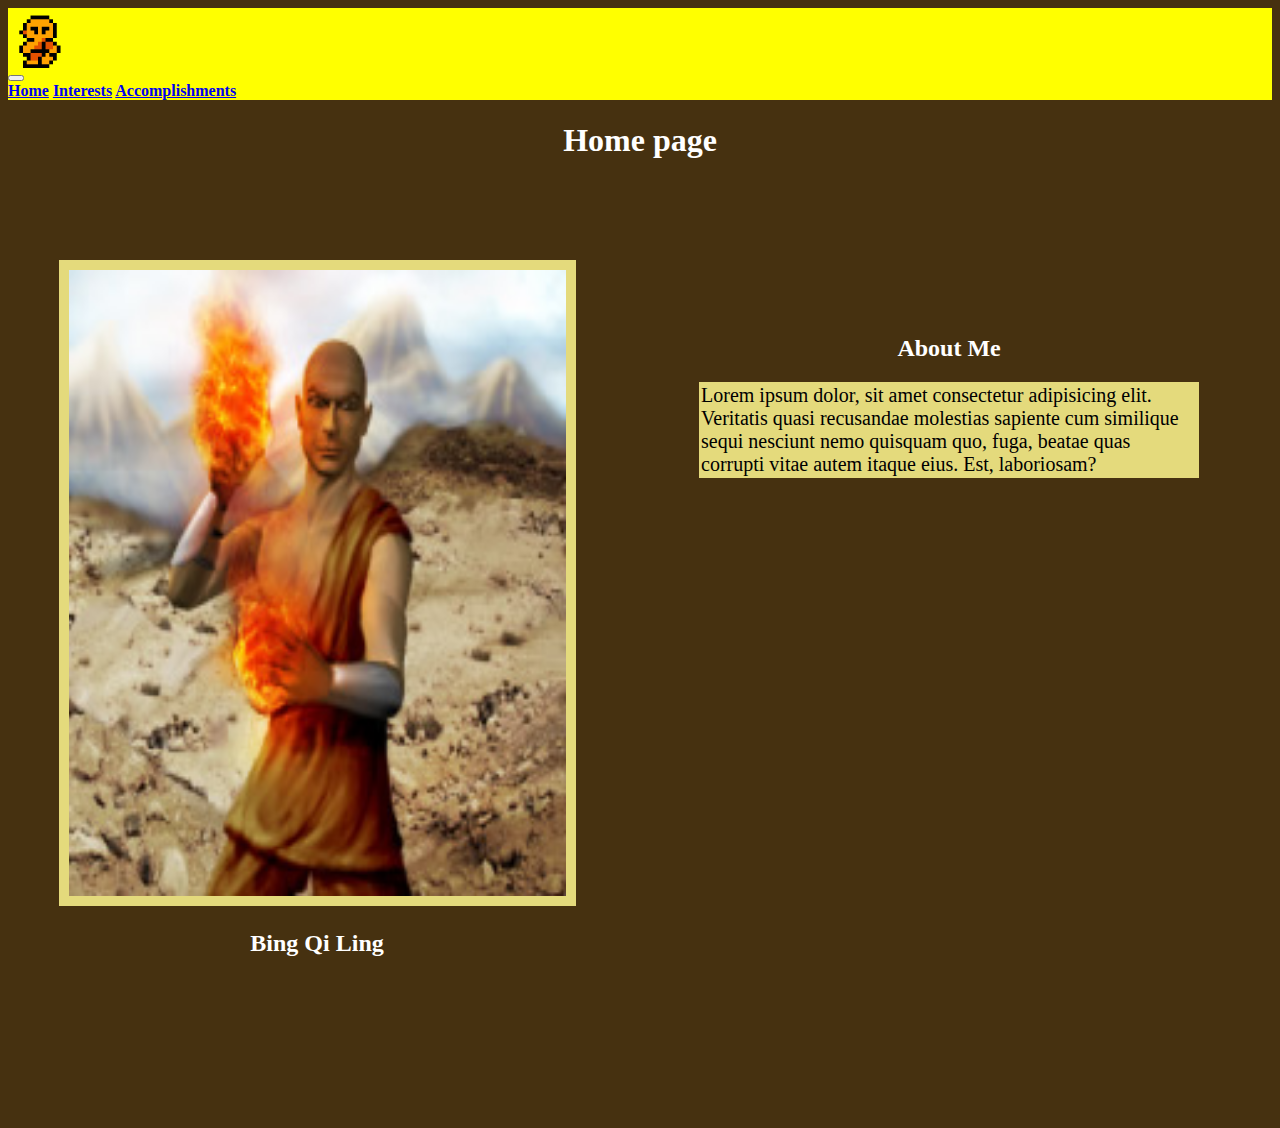
==== index.html @ 6ed899d2 "Add files via upload" ====
<!doctype html>
<html lang="en">

<head>
  <meta charset="utf-8">
  <meta name="viewport" content="width=device-width, initial-scale=1">
  <title>Bootstrap demo</title>
  <link href="https://cdn.jsdelivr.net/npm/bootstrap@5.3.2/dist/css/bootstrap.min.css" rel="stylesheet"
    integrity="sha384-T3c6CoIi6uLrA9TneNEoa7RxnatzjcDSCmG1MXxSR1GAsXEV/Dwwykc2MPK8M2HN" crossorigin="anonymous">
  <link rel="stylesheet" href="/styles/styles.css">
</head>

<body>



  <nav class="navbar">
    <!-- Navbar content -->

    <a class="navbar-brand" href="/index.html">
      <img id="XiGif" src="/assets/Xi.gif" alt="Walking Monk Gif (pixelated)" width="auto" height="60">
    </a>

    <nav class="navbar navbar-expand-lg bg-body-tertiary">
      <div class="container-fluid">
        <button class="navbar-toggler" type="button" data-bs-toggle="collapse" data-bs-target="#navbarNavAltMarkup"
          aria-controls="navbarNavAltMarkup" aria-expanded="false" aria-label="Toggle navigation">
          <span class="navbar-toggler-icon"></span>
        </button>
        <div class="collapse navbar-collapse" id="navbarNavAltMarkup">
          <div class="navbar-nav">
            <a class="nav-link active" aria-current="page" href="/index.html">Home</a>
            <a class="nav-link" href="/Other Pages/Interests.html">Interests</a>
            <a class="nav-link" href="/Other Pages/Accomplishments.html">Accomplishments</a>
          </div>
        </div>
      </div>
    </nav>

  </nav>

  <h1>Home page</h1>
<div class="imgTxtAlign">
  

  <div id ="img-Container">
  <img id="Img1" src="/assets/unnamed.png" alt="Image of Bing Qi Ling">
  <h2>Bing Qi Ling</h2>
  </div>
  
  <div class="txtBox">
    <h2>About Me</h2>
  <p>Lorem ipsum dolor, sit amet consectetur adipisicing elit. Veritatis quasi recusandae molestias sapiente cum similique sequi nesciunt nemo quisquam quo, fuga, beatae quas corrupti vitae autem itaque eius. Est, laboriosam?</p>
  </div>

</div>


  <script src="https://cdn.jsdelivr.net/npm/bootstrap@5.3.2/dist/js/bootstrap.bundle.min.js"
    integrity="sha384-C6RzsynM9kWDrMNeT87bh95OGNyZPhcTNXj1NW7RuBCsyN/o0jlpcV8Qyq46cDfL"
    crossorigin="anonymous"></script>
</body>

</html>
---- styles/styles.css ----
body{
    background-color: #463110; 
}


/* Navbar */
.navbar {
    color: yellow;
    background-color: yellow;
}

.navbar-nav {
    background-color: yellow;
    font-weight: bolder;
}

.container-fluid {
    margin-top: -8px;
    margin-bottom: -8px;
    background-color: yellow;
}

.XiGif {
    display: flex;
    justify-content: left;
}

/* Images */


#img-Container {
    margin: 4%;
    height: 90vh;
    
}


p {
    font-size: 20px;
    border: 2px #e4da7c solid;
    background-color: #e4da7c;
    
}

.txtBox {
    margin: auto;
    width: 500px;
    height: 700px;
}

.txtBox2 {
    width: 500px;
    margin: 20px;
}

.imgTxtAlign {
display: flex;
align-items: flex-start;
}

.imgTxtAlign2 {
    display: flex;
    justify-content: end;
    }

#imgTxtAlign3 {
    display: flex;
    justify-content: center;

}

#txtBoxAlign {
    display: flex;
    align-items: end;
}



/* Headers */

h1 {
    font-weight: bold;
    text-align: center;
    margin-bottom: 50px;
    margin-top: 30px;
    color: white;
}

h2 {
    color: white;
    text-align: center;
    margin-bottom: 20px;
    margin-top: 20px;
}


#Img1 {
    width: 497px;
    height: 626px;
    border: #e4da7c solid;
    border-width: 10px;
}

#Img2 {
     width: 497px;
    height: 626px;
    border: #e4da7c solid;
    border-width: 10px;
}

#Img3{
    width: 436px;
    height: 430px;
    border: #e4da7c solid;
    border-width: 10px;
    margin-left: 10%;
}
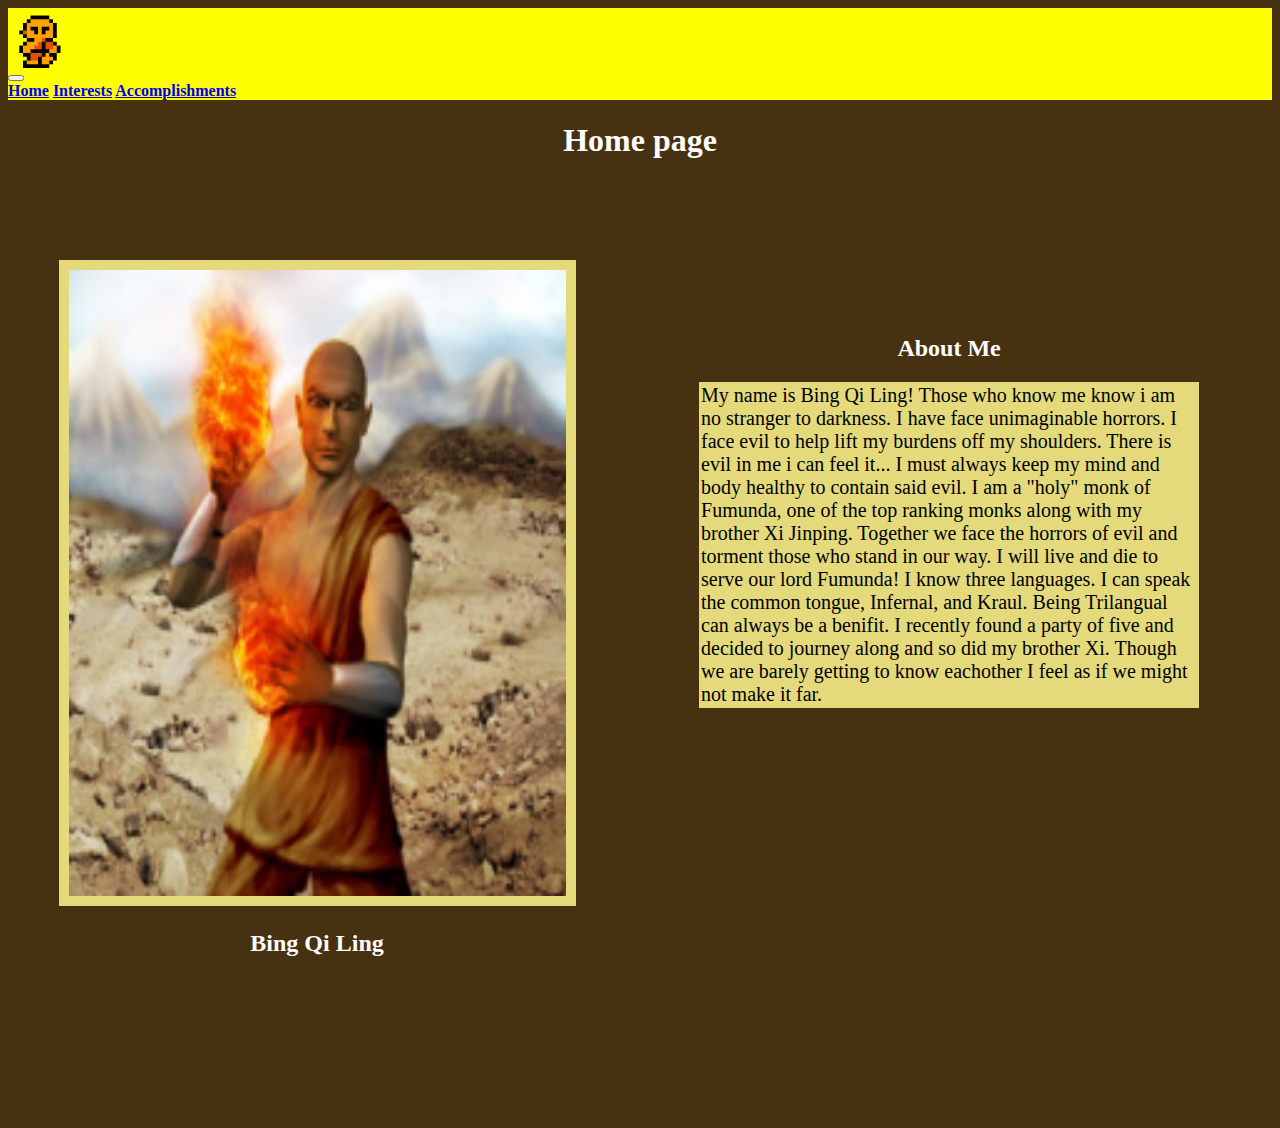
==== commit b3810700: "Final Touchups" ====
--- a/index.html
+++ b/index.html
@@ -50,7 +50,7 @@
   
   <div class="txtBox">
     <h2>About Me</h2>
-  <p>Lorem ipsum dolor, sit amet consectetur adipisicing elit. Veritatis quasi recusandae molestias sapiente cum similique sequi nesciunt nemo quisquam quo, fuga, beatae quas corrupti vitae autem itaque eius. Est, laboriosam?</p>
+  <p>My name is Bing Qi Ling! Those who know me know i am no stranger to darkness. I have face unimaginable horrors. I face evil to help lift my burdens off my shoulders. There is evil in me i can feel it... I must always keep my mind and body healthy to contain said evil. I am a "holy" monk of Fumunda, one of the top ranking monks along with my brother Xi Jinping. Together we face the horrors of evil and torment those who stand in our way. I will live and die to serve our lord Fumunda! I know three languages. I can speak the common tongue, Infernal, and Kraul. Being Trilangual can always be a benifit. I recently found a party of five and decided to journey along and so did my brother Xi. Though we are barely getting to know eachother I feel as if we might not make it far.</p>
   </div>
 
 </div>
--- a/styles/styles.css
+++ b/styles/styles.css
@@ -49,7 +49,7 @@
 }
 
 .txtBox2 {
-    width: 500px;
+    width: 1000px;
     margin: 20px;
 }
 
@@ -113,5 +113,6 @@
     height: 430px;
     border: #e4da7c solid;
     border-width: 10px;
-    margin-left: 10%;
+    margin-left: 29%;
+    background-color: #e4da7c;
 }